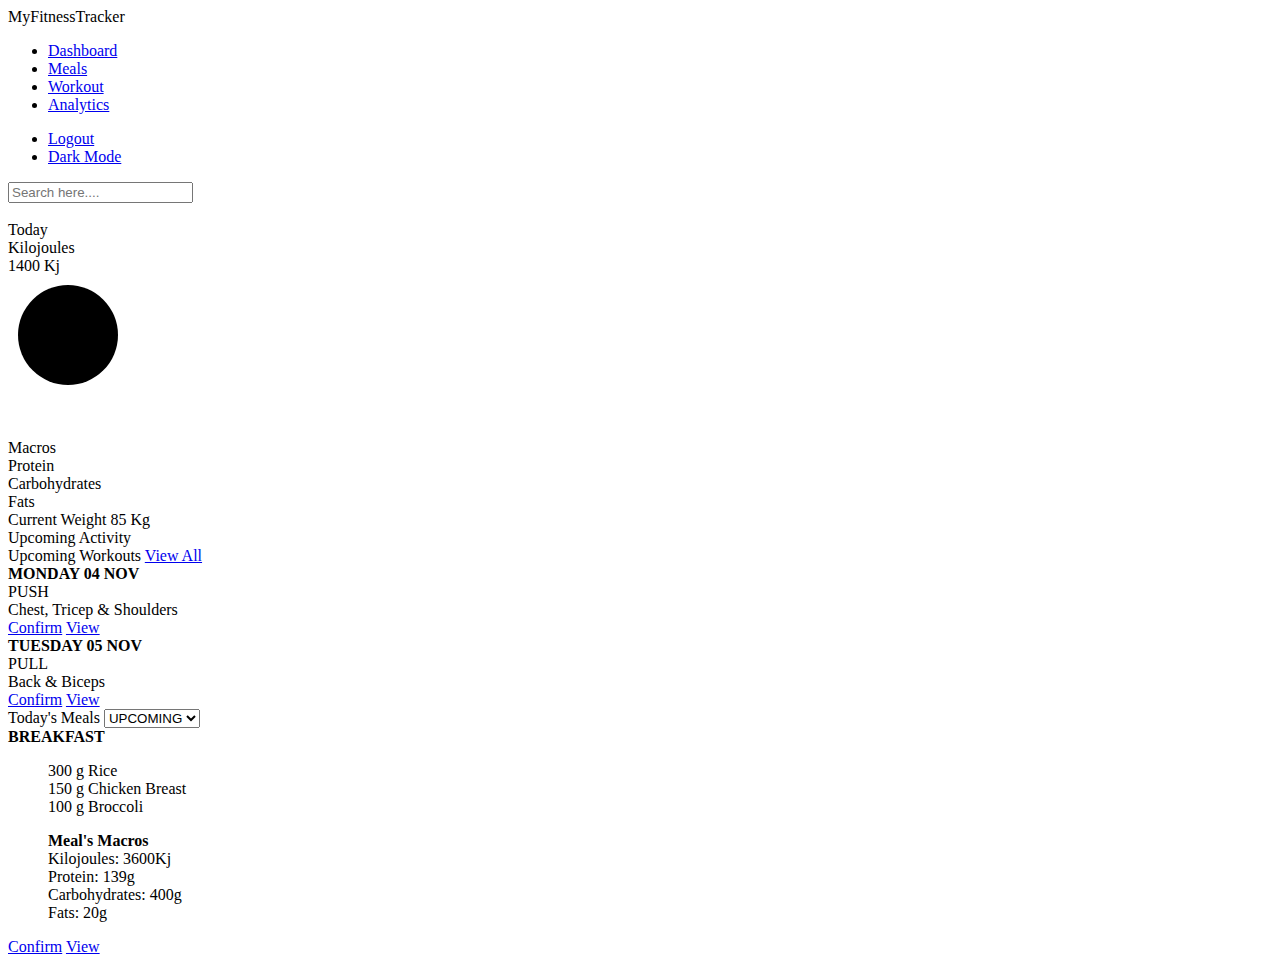
==== src/main/resources/dashboard.html @ ee0fe241 "add meal function" ====
<!DOCTYPE html>
<html lang="en">
    <head>
       <meta charset="UTF-8">
       <meta http-equiv="X-UA-Compatible" content="IE=edge">
       <meta name="viewport" content="width=device-width, initial-scale=1.0">
       <link rel="stylesheet" href="dashboard.css">
       <link rel="stylesheet" href="https://unicons.iconscout.com/release/v4.0.8/css/line.css"> 
       <title>Dashboard</title>
    </head>
    <body>
        <nav>
            <div class="logo-name">
                <span class="logo_name">MyFitnessTracker</span>
            </div>

            <div class="menu-items">
                <ul class="nav-links">
                    <li>
                        <a href="#">
                            <i class="uil uil-estate"></i>
                            <span class="link-name">Dashboard</span>
                        </a>
                    </li>
                    <li>
                        <a href="#">
                            <i class="uil uil-crockery"></i>
                            <span class="link-name">Meals</span>
                        </a>
                    </li>
                    <li>
                        <a href="#">
                            <i class="uil uil-dumbbell"></i>
                            <span class="link-name">Workout</span>
                        </a>
                    </li>
                    <li>
                        <a href="#">
                            <i class="uil uil-estate"></i>
                            <span class="link-name">Analytics</span>
                        </a>
                    </li>
                </ul>
                <ul class="logout-mode">
                    <li>
                        <a href="#">
                            <i class="uil uil-signout"></i>
                            <span class="link-name">Logout</span>
                        </a>
                    </li>
                    <li class="mode">
                        <a href="#">
                            <i class="uil uil-moon"></i>
                            <span class="link-name">Dark Mode</span>
                        </a>
                        <div class="mode-toggle">
                            <span class="switch"></span>
                        </div>
                    </li>
                </ul>
            </div>
        </nav>
        <div id="dashboard-section" class="content-section">
            <section class="dashboard">
                <div class="top">
                    <i class="uil uil-bars sidebar-toggle"></i>
    
                    <div class="search-box">
                        <i class="uil uil-search"></i>
                        <input type="text" class="text" placeholder="Search here....">
                    </div>
    
                    <img src="images/profile.jpg" alt="">
                </div>
                <div class="dash-content">
                    <div class="overview">
                        <div class="title">
                            <i class="uil uil-tachometer-fast-alt"></i>
                            <span class="text">Today</span>
                        </div>
    
                        <div class="boxes">
                            <div class="box box1"> 
                                <div class="icon-text">
                                    <i class="uil uil-bolt"></i>
                                    <span class="text">Kilojoules</span>
                                </div>
                                <div class="skill">
                                    <div class="outer">
                                        <div class="inner">
                                            <div id="number">
                                                
                                            </div>
                                        </div>
                                    </div>
                                    <svg xmlns="http://www.w3.org/2000/svg" version="1.1" width="160px" height="160px">
                                        <defs>
                                           <linearGradient id="GradientColor">
                                              <stop offset="0%" stop-color="#e91e63" />
                                              <stop offset="100%" stop-color="#673ab7" />
                                           </linearGradient>
                                        </defs>
                                        <circle cx="60" cy="60" r="50" stroke-linecap="round" />
                                    </svg>
                                </div>
                            </div>
                            
                            <div class="box box2">
                                <div class="icon-text">
                                    <i class="uil uil-chart-pie"></i>
                                    <span class="text">Macros</span>
                                </div>
                                <div class="mymacros-text">
                                    <div class="mymacros">
                                        <li><span>Protein</span>
                                            <span class="bar">
                                                <span class="protein"></span>
                                            </span>
                                        </li>
                                        <li><span>Carbohydrates</span>
                                            <span class="bar">
                                                <span class="carbs"></span>
                                            </span>
                                        </li>
                                        <li><span>Fats</span>
                                            <span class="bar">
                                                <span class="fats"></span>
                                            </span>
                                        </li>
                                    </div>
                                </div>
                                
                                
                            </div>
                            <div class="box box3">
                                <i class="uil uil-weight"></i>
                                <span class="text">Current Weight</span>
                                <span class="weight-number">85 Kg</span>
                            </div>
                        </div>
                    </div>
                    
                    <div class="activity">
                        <div class="title">
                            <i class="uil uil-clock"></i>
                            <span class="text">Upcoming Activity</span>
                        </div>
                        <div class="columns">
                            <div class="column 1">
                                <div class="icon-text">
                                    <span class="text">Upcoming Workouts</span>
                                    <a href="#" class="btn">View All</a>
                                </div>
                                <div class="workout">
                                    <span class="text"><strong>MONDAY 04 NOV</strong></span>
                                    <div class="split">
                                        <i class="uil uil-dumbbell"></i>
                                        <span class="split-name">PUSH</span>
                                    </div>
                                    <span class="muscle">Chest, Tricep & Shoulders</span>
                                    <div class="buttons">
                                        <a href="#" class="btn">Confirm</a>
                                        <a href="#" class="btn">View</a>
                                    </div>
                                </div>
                                <div class="workout 2">
                                    <span class="text"><strong>TUESDAY 05 NOV</strong></span>
                                    <div class="split">
                                        <i class="uil uil-dumbbell"></i>
                                        <span class="split-name">PULL</span>
                                    </div>
                                    <span class="muscle">Back & Biceps</span>
                                    <div class="buttons">
                                        <a href="#" class="btn" id="confirm-btn">Confirm</a>
                                        <a href="#" class="btn">View</a>
                                    </div>
                                </div>
                            </div>
                            <div class="column 2">
                                <div class="icon-text">
                                    <span class="text">Today's Meals</span>
                                    <select name="" id="" class="btn">
                                        <option value="">UPCOMING</option>
                                        <option value="">DONE</option>
                                    </select>
                                </div>
                                <div class="workout">
                                    <span class="text"><strong>BREAKFAST</strong></span>
                                    <div class="split">
                                        <ul class="split-name">
                                            <span class="muscle">300 g Rice</span><br>
                                            <span class="muscle">150 g Chicken Breast</span><br>
                                            <span class="nuscle">100 g Broccoli</span><br>
                                        </ul>
                                    </div>
                                    <ul>
                                        <span class="Totals"><strong>Meal's Macros</strong></span><br>
                                        <span class="Totals">Kilojoules: 3600Kj</span><br>
                                        <span class="Totals">Protein: 139g</span><br>
                                        <span class="Totals">Carbohydrates: 400g</span><br>
                                        <span class="Totals">Fats: 20g</span><br>
                                    </ul>
                                    <div class="buttons">
                                        <a href="#" class="btn">Confirm</a>
                                        <a href="#" class="btn">View</a>
                                    </div>
                            </div>
                        </div>
                    </div>
                </div>
            </section>
        </div>
        <div id="meals-section" class="content-section" style="display: none;">
            <section class="dashboard">
                <div class="top">
                    <i class="uil uil-bars sidebar-toggle"></i>
    
                    <div class="search-box">
                        <i class="uil uil-search"></i>
                        <input type="text" class="text" placeholder="Search here....">
                    </div>
    
                    <img src="images/profile.jpg" alt="">
                </div>
                <div class="meal-content">
                    <div class="add-meal">
                        <div class="title">
                            <i class="uil uil-tachometer-fast-alt"></i>
                            <span class="text">Add Meals</span>
                        </div>
                        <div class="meal-form">
                            <label for="foodSelect">Select Food Item</label>
                            <select id="foodSelect">
                                <option value="">--Select Food item--</option>
                                <option value="Oats">Oats</option>
                                <option value="Rice">Rice</option>
                                <option value="Chicken Breast">Chicken Breast</option>
                            </select>
                            <label for="foodAmount">Amount</label>
                            <input type="number" id="foodAmount" placeholder="Amount (e.g., grams)">
                            <button onclick="addFoodItem()">Add Food Item</button>
                            <div id="mealitems"></div>
                            <button onclick="addMeal()"> Add Meal</button>
                        </div>
                    </div>
                    <div class=added-meals">
                        <div class="title">
                            <i class="uil uil-clock"></i>
                            <span class="text">Upcoming Meals</span>
                        </div>  
                        <div class="meallist">
                            <div id="mealList">

                            </div>
                        </div>
                    </div>
                </div>
        </div>
        <div id="workout-section" class="content-section" style="display: none;">
            <section class="dashboard">
                <div class="top">
                    <i class="uil uil-bars sidebar-toggle"></i>
    
                    <div class="search-box">
                        <i class="uil uil-search"></i>
                        <input type="text" class="text" placeholder="Search here....">
                    </div>
    
                    <img src="images/profile.jpg" alt="">
                </div>
        </div>
        <div id="analytics-section" class="content-section" style="display: none;">
            <section class="dashboard">
                <div class="top">
                    <i class="uil uil-bars sidebar-toggle"></i>
    
                    <div class="search-box">
                        <i class="uil uil-search"></i>
                        <input type="text" class="text" placeholder="Search here....">
                    </div>
    
                    <img src="images/profile.jpg" alt="">
                </div>
        </div>


        <script>
            const sections = {
                dashboard: document.getElementById("dashboard-section"),
                meals: document.getElementById("meals-section"),
                workout: document.getElementById("workout-section"),
                analytics: document.getElementById("analytics-section")
            };
            function showSection(section) {
                for (let key in sections) {
                    sections[key].style.display = key === section ? "block" : "none";
                }
            }
            document.querySelector(".menu-items").addEventListener("click", (e) => {
                if (e.target.closest("a")) {
                    e.preventDefault();
                    const targetSection = e.target.closest("a").textContent.trim().toLowerCase();
                    if (sections[targetSection]) {
                        showSection(targetSection);
                    }
                }
            });
            let number = document.getElementById("number");
            let counter = 0;
            setInterval(() => {
	            if(counter == 11200){
		            clearInterval();
	            }else{
		            counter += 100;
		            number.innerHTML = counter + " Kj";
		        }
            }, 50);

            let currentMealItems = [];

            function addFoodItem(){
                const foodSelect = document.getElementById("foodSelect");
                const foodAmount = document.getElementById("foodAmount");

                if(foodSelect.value && foodAmount.value){
                    currentMealItems.push({item:foodSelect.value,value:foodAmount});
                    foodSelect.value="";
                    foodAmount.value="";
                    displayMealItems();
                }
                else{
                    alert("Please select a food item and enter amount")
                }
            }
            function displayMealItems(){
                const mealItemsDiv = document.getElementById("nealitems");
                mealItemsDiv.innerHTML="";

                currentMealItems.forEach((food, index) =>{
                    const itemDiv = document.createElement("div");
                    itemDiv = document.createElement("div");
                    itemDiv.textContent = '${food.item}:${food.amount}';
                    mealItemsDiv.appendChild(itemDiv);
                });
            }
            function addMeal(){
                if(currentMealItems.length===0){
                    alert("No food items added to meal");
                    return;
                }
                
                const mealListDiv = document.getElementById("mealList");
                const mealDiv = document.createElement("div");

                currentMealItems.forEach(food =>{
                    const foodDiv = document.createElement("div");
                    foodDiv.textContent = '${food.item}:${food.amount}';
                    mealDiv.appendChild(foodDiv);
                });

                mealDiv.classList.add("meal-entry");
                mealListDiv.appendChild(mealDiv);

                currentMealItems = [];
                displayMealItems();
            }
        </script>
        <script src="script.js"></script>
    </body>
</html>
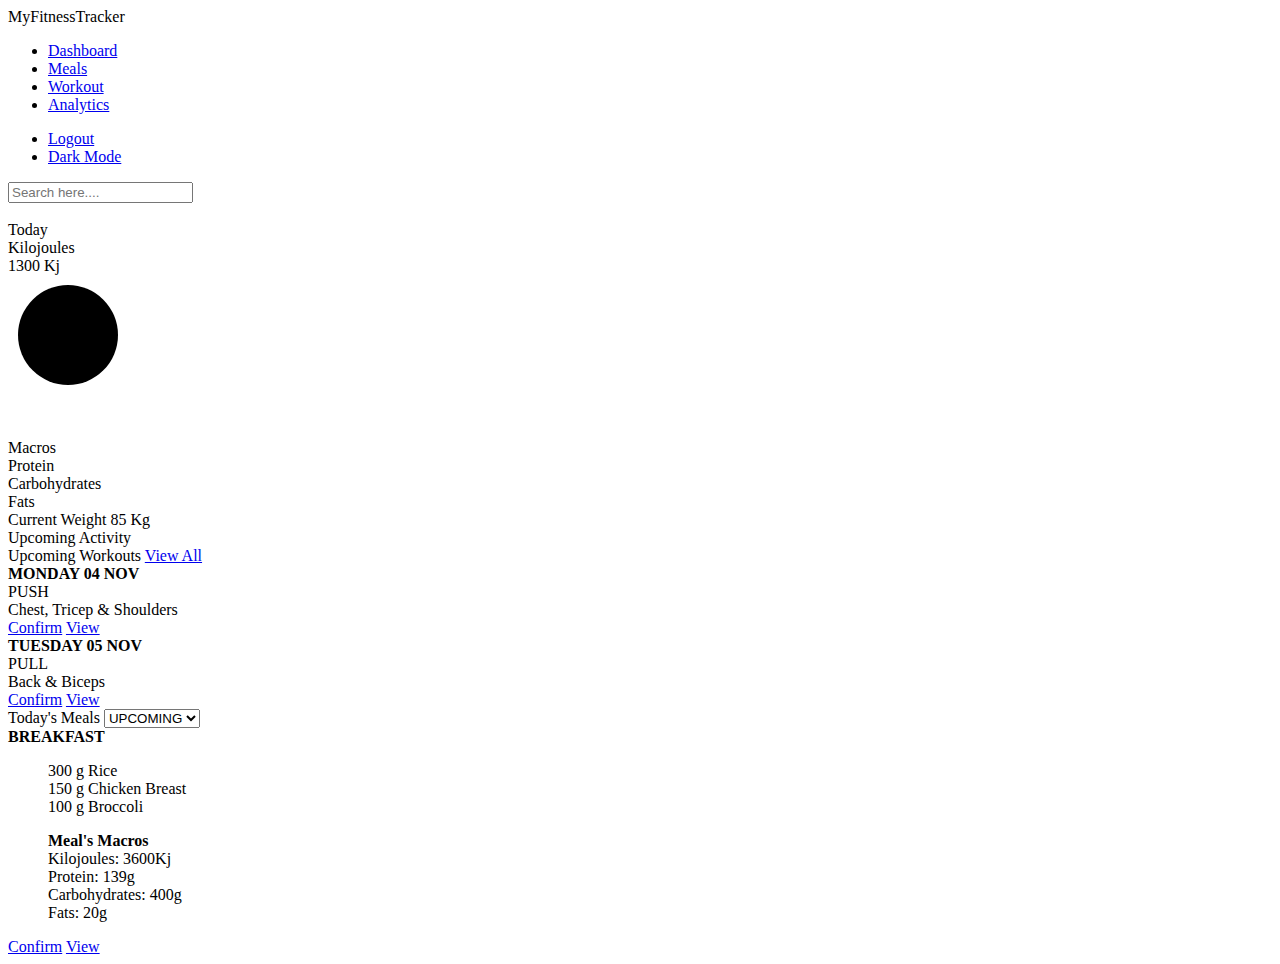
==== commit d7f96c98: "added goals dashboard" ====
--- a/src/main/resources/dashboard.html
+++ b/src/main/resources/dashboard.html
@@ -228,30 +228,41 @@
                             <i class="uil uil-tachometer-fast-alt"></i>
                             <span class="text">Add Meals</span>
                         </div>
-                        <div class="meal-form">
-                            <label for="foodSelect">Select Food Item</label>
-                            <select id="foodSelect">
-                                <option value="">--Select Food item--</option>
-                                <option value="Oats">Oats</option>
-                                <option value="Rice">Rice</option>
-                                <option value="Chicken Breast">Chicken Breast</option>
-                            </select>
-                            <label for="foodAmount">Amount</label>
-                            <input type="number" id="foodAmount" placeholder="Amount (e.g., grams)">
-                            <button onclick="addFoodItem()">Add Food Item</button>
-                            <div id="mealitems"></div>
-                            <button onclick="addMeal()"> Add Meal</button>
-                        </div>
-                    </div>
-                    <div class=added-meals">
+                        <div class="items">
+                            <div class="meal-form">
+                                <div class="select-food">
+                                    <label class="text" for="foodSelect">Select Food Item</label>
+                                    <select class="foodSelect" id="foodSelect">
+                                        <option value="">--Select Food item--</option>
+                                        <option value="Oats">Oats</option>
+                                        <option value="Rice">Rice</option>
+                                        <option value="Chicken Breast">Chicken Breast</option>
+                                    </select>
+                                </div>
+                                <div class="select-amount">
+                                    <label class="text" for="foodAmount">Amount</label>
+                                    <input class="foodAmount" type="number" id="foodAmount" placeholder="Amount (e.g., grams)">
+                                </div>
+                                <div class="add-item">
+                                    <button class="addFood" onclick="addFoodItem()">Add Food Item</button>
+                                </div>
+                            </div>
+                            <div class="add-items">
+                                <div class="mealitems" id="mealitems"></div>
+                                <div class="mealbtn">
+                                    <button onclick="addMeal()"> Add Meal</button>
+                                </div>
+                            </div>
+                        </div>
+                        
+                    </div>
+                    <div class="added-meals">
                         <div class="title">
                             <i class="uil uil-clock"></i>
                             <span class="text">Upcoming Meals</span>
                         </div>  
-                        <div class="meallist">
-                            <div id="mealList">
-
-                            </div>
+                        <div class="meals-list">
+                            <div class="mealList" id="mealList"></div>
                         </div>
                     </div>
                 </div>
@@ -267,6 +278,64 @@
                     </div>
     
                     <img src="images/profile.jpg" alt="">
+                </div>
+                <div class="workout-content">
+                    <div class="add-workout">
+                        <div class="title">
+                            <i class="uil uil-tachometer-fast-alt"></i>
+                            <span class="text">Add Workouts</span>
+                        </div>
+                        <div class="workout-splits">
+                            <div class="workout-form">
+                                <div class="split-name">
+                                    <label for="splitname" class="text">Workout Split:</label>
+                                    <input type="text" id="splitname" class="box" placeholder="e.g., Push Day">
+                                </div>
+                                <div class="muscle-group">
+                                    <label for="musclegroup" class="text">Target Muscle Group:</label>
+                                    <select name="musclegroup" id="musclegroup" class="box">
+                                        <option value="">--Select Muscle--</option>
+                                        <option value="Chest">Chest</option>
+                                        <option value="Back">Back</option>
+                                        <option value="Biceps">Biceps</option>
+                                        <option value="Triceps">Triceps</option>
+                                        <option value="Abs">Abs</option>
+                                        <option value="Shoulders">Shoulders</option>
+                                        <option value="Legs">Legs</option>
+                                    </select>
+                                </div>
+                                <div class="exercise-name">
+                                    <label for="exercisename" class="text">Exercise:</label>
+                                    <input type="text" id="exercisename" class="box" placeholder="e.g., Bench Press">
+                                </div>
+                                <div class="sets">
+                                    <label for="sets" class="text">Sets:</label>
+                                    <input type="number" id="sets" class="box" placeholder="Number of Sets">
+                                </div>
+                                <div>
+                                    <label for="reps" class="text">Reps:</label>
+                                    <input type="number" id="reps" class="box" placeholder="Number of Reps">
+                                </div>
+                                <div class="exercise-btn">
+                                    <button class="addExercise" onclick="addExercise()">Add Exercise</button>
+                                </div>
+                                <div id="exerciseList" class="exerciseList"></div>
+                                <hr>
+                                <div class="workout-btn">
+                                    <button class="addWorkout" onclick="addWorkout()">Add Workout</button>
+                                </div>
+                            </div>
+                        </div>
+                    </div>
+                    <div class="workouts">
+                        <div class="title">
+                            <i class="uil uil-clock"></i>
+                            <span class="text"> My Workout Splits</span>
+                        </div>  
+                        <div class="workout-list">
+                            <div class="workoutList" id="workoutList"></div>
+                        </div>
+                    </div>
                 </div>
         </div>
         <div id="analytics-section" class="content-section" style="display: none;">
@@ -316,45 +385,54 @@
 		        }
             }, 50);
 
+            
             let currentMealItems = [];
 
-            function addFoodItem(){
+            function addFoodItem() {
                 const foodSelect = document.getElementById("foodSelect");
                 const foodAmount = document.getElementById("foodAmount");
 
-                if(foodSelect.value && foodAmount.value){
-                    currentMealItems.push({item:foodSelect.value,value:foodAmount});
-                    foodSelect.value="";
-                    foodAmount.value="";
+                if (foodSelect.value && foodAmount.value) {
+                    currentMealItems.push({ item: foodSelect.value, amount: foodAmount.value });
+                    foodSelect.value = "";
+                    foodAmount.value = "";
                     displayMealItems();
+                } else {
+                    alert("Please select a food item and enter an amount.");
                 }
-                else{
-                    alert("Please select a food item and enter amount")
-                }
-            }
-            function displayMealItems(){
-                const mealItemsDiv = document.getElementById("nealitems");
-                mealItemsDiv.innerHTML="";
-
-                currentMealItems.forEach((food, index) =>{
+            }
+
+            function displayMealItems() {
+                const mealItemsDiv = document.getElementById("mealitems");
+                mealItemsDiv.innerHTML = ""; 
+
+                currentMealItems.forEach((food, index) => {
                     const itemDiv = document.createElement("div");
-                    itemDiv = document.createElement("div");
-                    itemDiv.textContent = '${food.item}:${food.amount}';
+                    itemDiv.textContent = `${food.item}: ${food.amount}g`;
+                    const deleteButton = document.createElement("button");
+                    deleteButton.textContent = "Remove";
+                    deleteButton.onclick = () => removeFoodItem(index);
+                    itemDiv.appendChild(deleteButton);
                     mealItemsDiv.appendChild(itemDiv);
                 });
             }
-            function addMeal(){
-                if(currentMealItems.length===0){
-                    alert("No food items added to meal");
+
+            function removeFoodItem(index) {
+                currentMealItems.splice(index, 1); 
+                displayMealItems();
+            }
+            function addMeal() {
+                if (currentMealItems.length === 0) {
+                    alert("No food items added to meal.");
                     return;
                 }
-                
+
                 const mealListDiv = document.getElementById("mealList");
                 const mealDiv = document.createElement("div");
 
-                currentMealItems.forEach(food =>{
+                currentMealItems.forEach(food => {
                     const foodDiv = document.createElement("div");
-                    foodDiv.textContent = '${food.item}:${food.amount}';
+                    foodDiv.textContent = `${food.item}: ${food.amount}g`;
                     mealDiv.appendChild(foodDiv);
                 });
 
@@ -364,6 +442,53 @@
                 currentMealItems = [];
                 displayMealItems();
             }
+            //adding workouts
+            let currentWorkout = {
+                split: "", 
+                exercises: []
+            };
+            let workoutList = [];
+
+            function addExercise(){
+                const splitName = document.getElementById("splitname").value;
+                const muscleGroup = document.getElementById("musclegroup").value;
+                const exerciseName = document.getElementById("exercisename").value;
+                const sets = document.getElementById("sets").value;
+                const reps = document.getElementById("reps").value;
+
+                if(!splitName || !muscleGroup || !exerciseName || !exerciseName || !sets || !reps){
+                    alert("Please fillout all fields before adding an exercise.")
+                    return;
+                }
+                currentWorkout.split = splitName;
+
+                currentWorkout.exercises.push({
+                    muscleGroup,
+                    exerciseName,
+                    sets,
+                    reps
+                });
+                
+                document.getElementById("musclegreoup").value = "";
+                document.getElementById("exercisename").value = "";
+                document.getElementById("sets").value = "";
+                document.getElementById("reps").value = "";
+
+                displayExercises();
+
+            }
+            function displayExercises(){
+                const exerciseListDiv = document.getElementById("exerciseList");
+                exerciseListDiv.innerHTML = `<h3>${currentWorkout.split} - Exercises</h3>`;
+
+                currentWorkout.exercises.forEach((exercise, index) => {
+                    const exerciseDiv = document.createElement("div");
+                    exerciseDiv.textContent = `${exercise.exerciseName} - ${exercise.muscleGroup}, ${exercise.sets} sets x ${exercise.reps} reps`;
+                    exerciseListDiv.appendChild(exerciseDiv);
+                });
+
+            }
+            
         </script>
         <script src="script.js"></script>
     </body>
